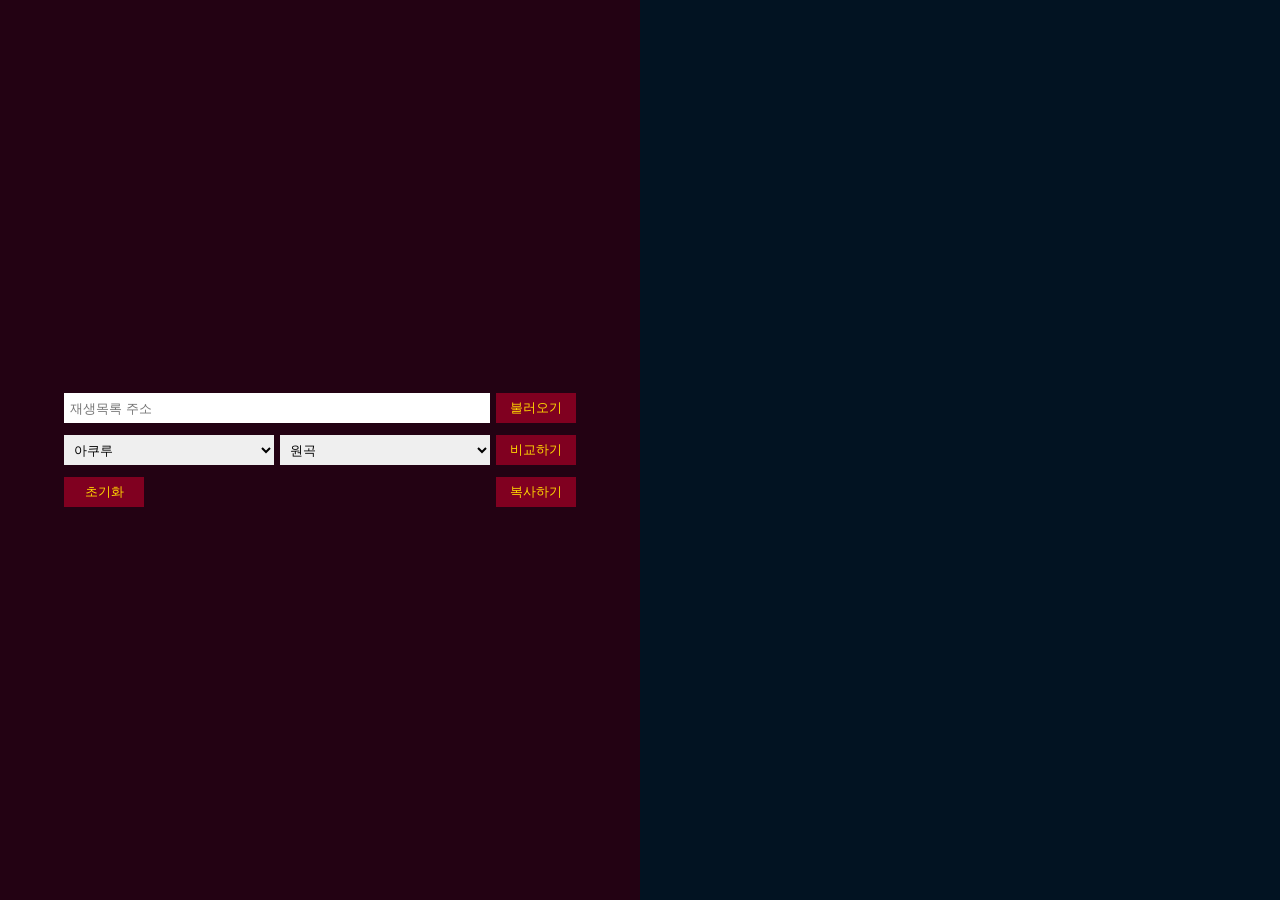
==== 도구.html @ 5a9cfa1b "2323" ====
<!DOCTYPE html>
<html lang="ko">
<head>
	<meta charset="UTF-8">
	<title>재생목록 비교</title>
	<style>
		* { margin : 0; padding : 0; border : 0; box-sizing : border-box; }

		:root
		{
			--오른쪽바탕색 : #021322;
			--왼쪽바탕색 : #230213;
			--강조1 : #FFD700;
			--강조2 : #800020;
		}

		body
		{
			display : flex;
			width : 100vw;
			height : 100dvh;
			overflow : hidden;
			background : var(--오른쪽바탕색);
			color : var(--강조1);
			font-size : 14px;
		}

		#왼쪽
		{
			flex : 0 0 50%;
			min-width : 0;
			height : 100%;
			background : var(--왼쪽바탕색);
			display : flex;
			flex-direction : column;
			align-items : center;
			justify-content : center;
			gap : 12px;
		}

		#오른쪽
		{
			position : relative;
			flex : 1;
			min-width : 0;
			height : 100%;
			display : flex;
			flex-direction : column;
			align-items : center;
		}

		.줄
		{
			display : flex;
			width : 80%;
			gap : 6px;
		}

		.줄 input,
		.줄 select
		{
			flex : 1;
			min-width : 0;
			padding : 6px;
		}

		.줄 button,
		#복사하기
		{
			padding : 6px 12px;
			cursor : pointer;
			background : var(--강조2);
			color : var(--강조1);
		}


		.줄 button:disabled
		{
			opacity : 0.4;
			cursor : default;
		}


		#상태
		{
			width : 80%;
			text-align : left;
		}

		#결과
		{
			width : 90%;
			flex : 1;
			overflow : auto;
			padding : 10px 0;
			white-space : pre-wrap;
			word-break : break-all;
		}

		#api_숨김
		{
			position : fixed;
			width : 200px;
			height : 200px;
		}

		.줄 button
		{
			width : 80px;
			flex : 0 0 80px;
		}

		.아래줄
		{
			justify-content : space-between;
		}
	</style>
</head>

<body>
	<div id="왼쪽">
		<div class="줄">
			<input id="주소_입력" type="text" placeholder="재생목록 주소">
			<button id="불러오기">불러오기</button>
		</div>
		<div class="줄">
			<select id="이름_선택">
			</select>
			<select id="종류_선택">
				<option value="원곡">원곡</option>
				<option value="커버">커버</option>
				<option value="쇼츠">쇼츠</option>
			</select>
			<button id="비교하기">비교하기</button>
		</div>
		<div class="줄 아래줄">
			<button id="초기화">초기화</button>
			<button id="복사하기">복사하기</button>
		</div>
	</div>
	<div id="상태"></div>

	<div id="오른쪽">
		<div id="결과"></div>
	</div>
	<div id="api_숨김">
		<div id="YTP">
		</div>
	</div>
</body>

<script src="js/준비.js"></script>
<script src="js/도구.js"></script>
</html>
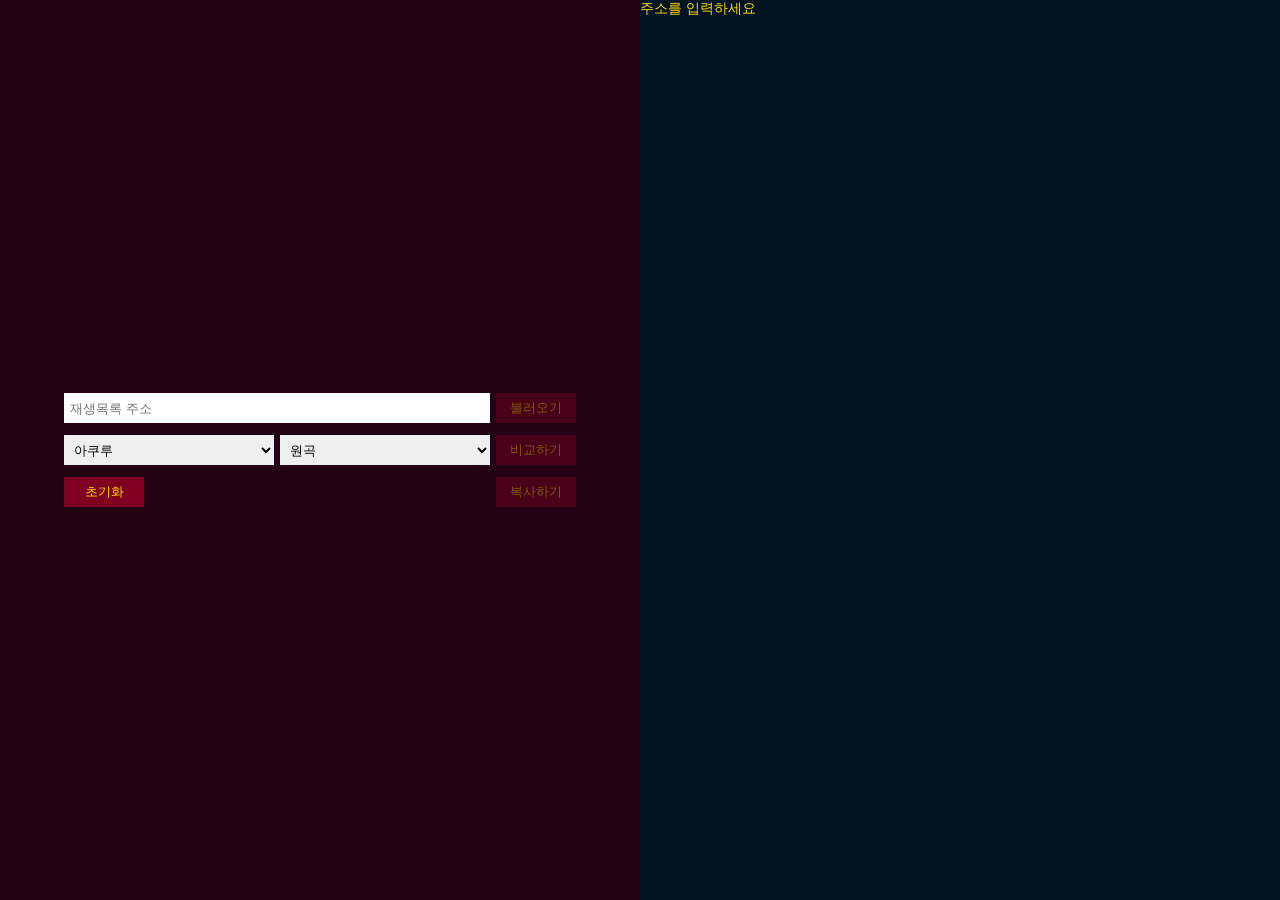
==== commit 71fe109b: "24" ====
--- a/도구.html
+++ b/도구.html
@@ -121,7 +121,7 @@
 	<div id="왼쪽">
 		<div class="줄">
 			<input id="주소_입력" type="text" placeholder="재생목록 주소">
-			<button id="불러오기">불러오기</button>
+			<button id="불러오기" disabled>불러오기</button>
 		</div>
 		<div class="줄">
 			<select id="이름_선택">
@@ -131,11 +131,11 @@
 				<option value="커버">커버</option>
 				<option value="쇼츠">쇼츠</option>
 			</select>
-			<button id="비교하기">비교하기</button>
+			<button id="비교하기" disabled>비교하기</button>
 		</div>
 		<div class="줄 아래줄">
 			<button id="초기화">초기화</button>
-			<button id="복사하기">복사하기</button>
+			<button id="복사하기" disabled>복사하기</button>
 		</div>
 	</div>
 	<div id="상태"></div>
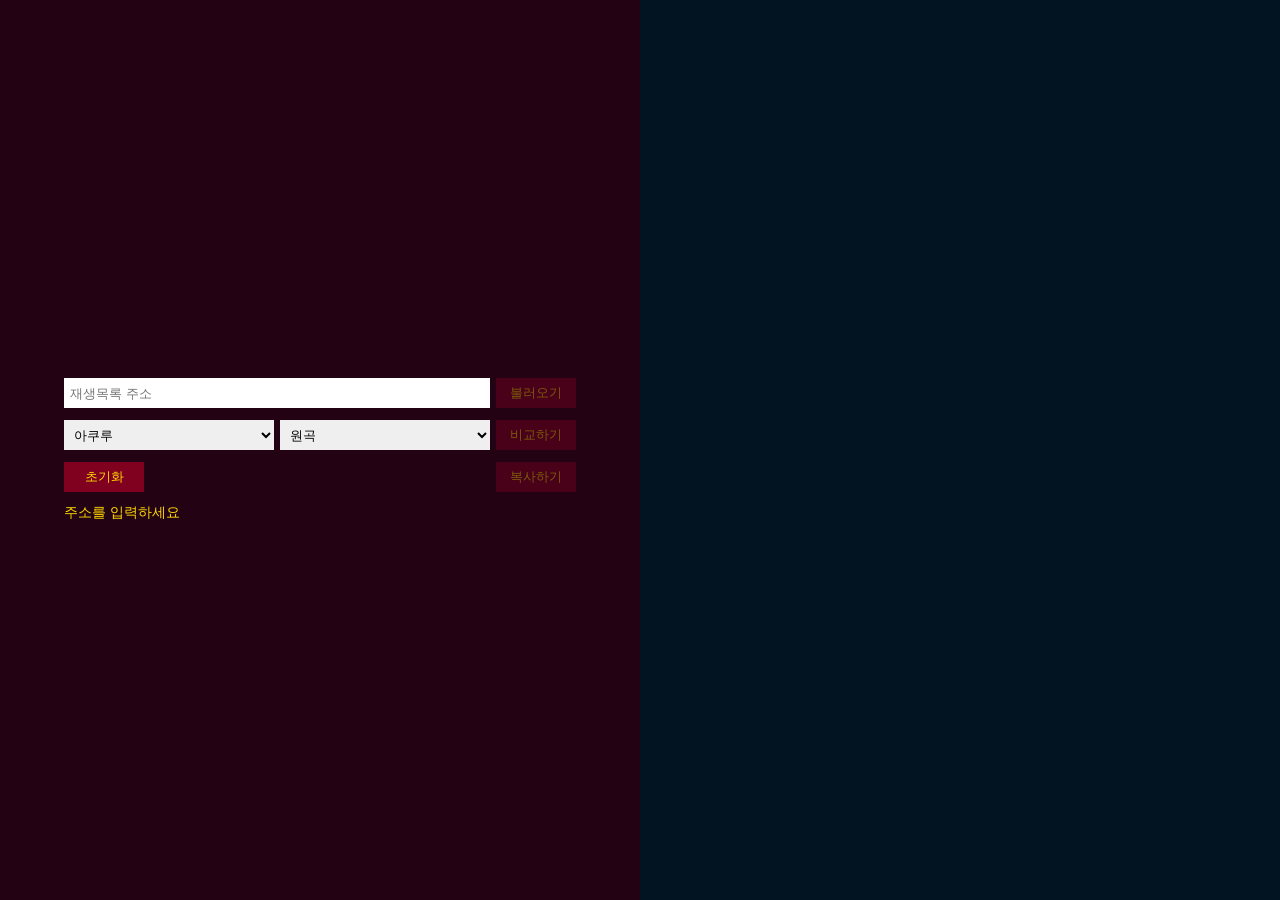
==== commit 7b4bc386: "23" ====
--- a/도구.html
+++ b/도구.html
@@ -137,8 +137,8 @@
 			<button id="초기화">초기화</button>
 			<button id="복사하기" disabled>복사하기</button>
 		</div>
+		<div id="상태"></div>
 	</div>
-	<div id="상태"></div>
 
 	<div id="오른쪽">
 		<div id="결과"></div>
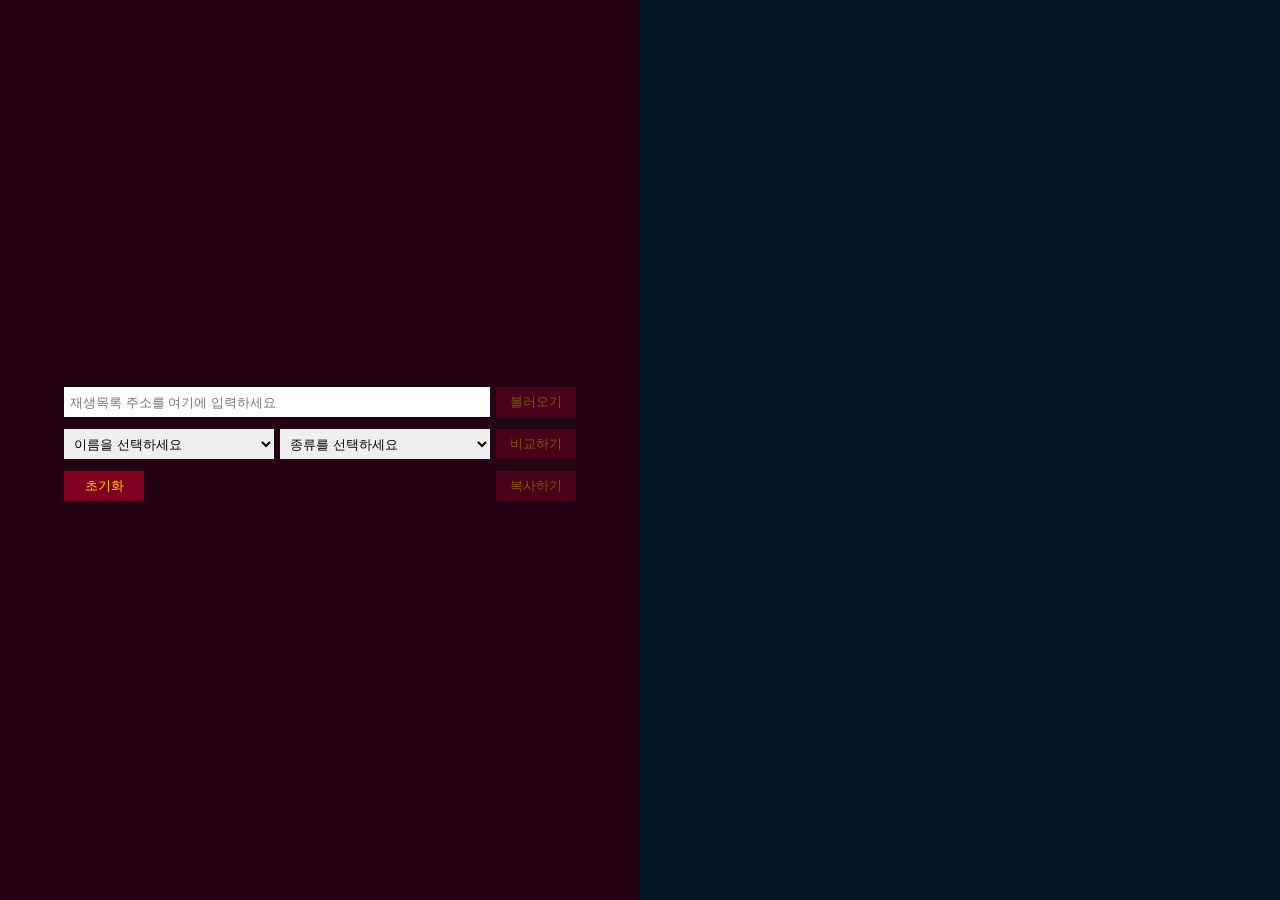
==== commit b79a4f7c: "123123" ====
--- a/도구.html
+++ b/도구.html
@@ -120,13 +120,15 @@
 <body>
 	<div id="왼쪽">
 		<div class="줄">
-			<input id="주소_입력" type="text" placeholder="재생목록 주소">
+			<input id="주소_입력" type="text" placeholder="재생목록 주소를 여기에 입력하세요">
 			<button id="불러오기" disabled>불러오기</button>
 		</div>
 		<div class="줄">
 			<select id="이름_선택">
+				<option value="" selected disabled hidden>이름을 선택하세요</option>
 			</select>
 			<select id="종류_선택">
+				<option value="" selected disabled hidden>종류를 선택하세요</option>
 				<option value="원곡">원곡</option>
 				<option value="커버">커버</option>
 				<option value="쇼츠">쇼츠</option>
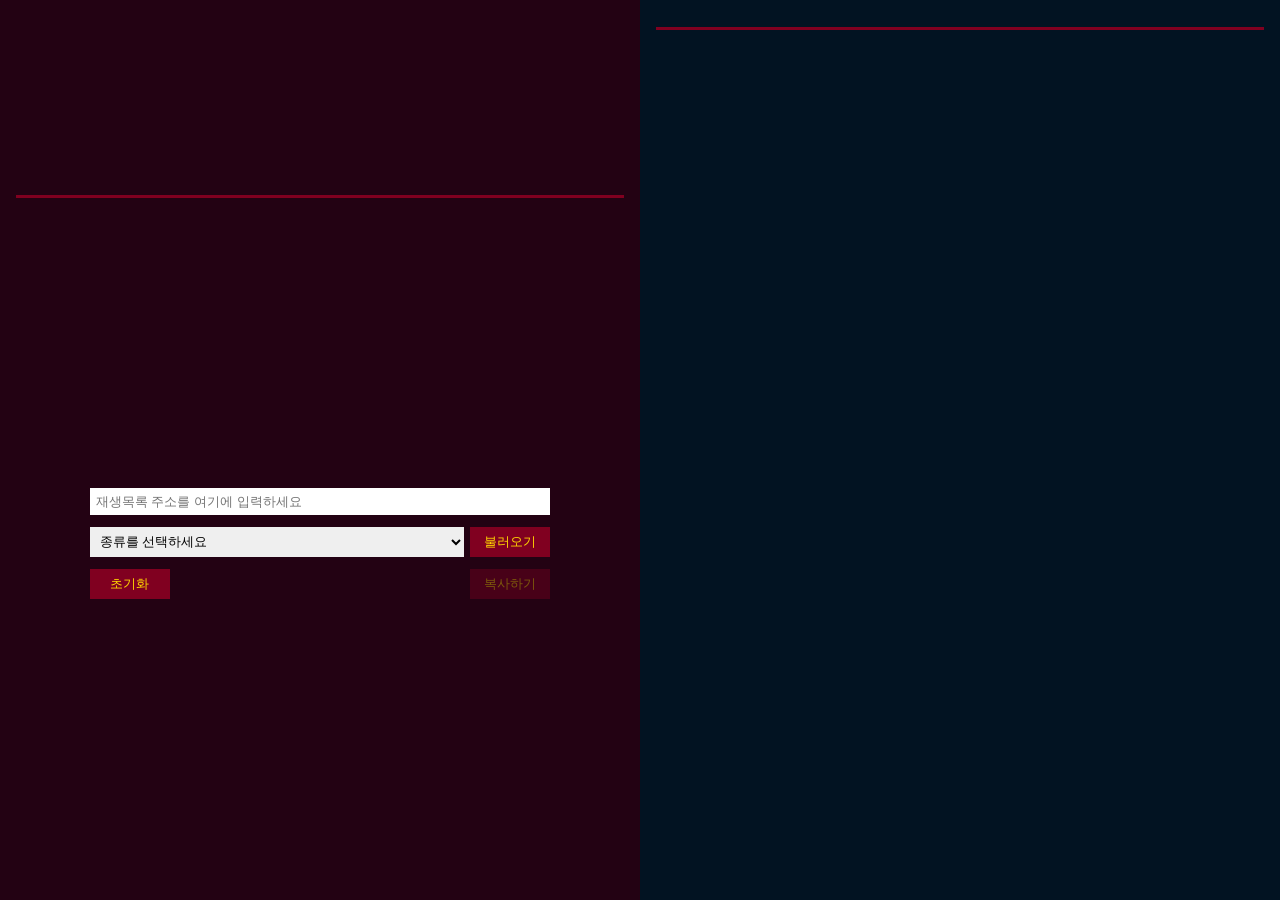
==== commit 3e1189dd: "2223" ====
--- a/도구.html
+++ b/도구.html
@@ -1,4 +1,4 @@
-<!DOCTYPE html>
+<!-- <!DOCTYPE html>
 <html lang="ko">
 <head>
 	<meta charset="UTF-8">
@@ -153,4 +153,195 @@
 
 <script src="js/준비.js"></script>
 <script src="js/도구.js"></script>
+</html> -->
+
+
+
+<!-- (수정) "시작" -->
+<!-- index.html 과 같은 화면 > 왼쪽(머리말, 본문) / 오른쪽(머리말, 본문) 구조로 변경 -->
+<!DOCTYPE html>
+<html lang="ko">
+<head>
+	<meta charset="UTF-8">
+	<title>재생목록 조사</title>
+	<style>
+		* { margin : 0; padding : 0; border : 0; box-sizing : border-box; }
+
+		:root
+		{
+			--오른쪽바탕색 : #021322;
+			--왼쪽바탕색 : #230213;
+			--강조1 : #FFD700;
+			--강조2 : #800020;
+		}
+
+		body
+		{
+			width : 100vw;
+			height : 100dvh;
+			overflow : hidden;
+			background : var(--오른쪽바탕색);
+			color : var(--강조1);
+			font-size : 14px;
+		}
+
+		#화면
+		{
+			display : grid;
+			grid-template-columns : minmax(0, 1fr) minmax(0, 1fr);
+			grid-template-rows : 100%;
+			height : 100%;
+		}
+
+		#왼쪽,
+		#오른쪽
+		{
+			display : flex;
+			flex-direction : column;
+			align-items : center;
+			height : 100%;
+			min-height : 0;
+		}
+
+		#왼쪽 { background : var(--왼쪽바탕색); }
+		#오른쪽 { background : var(--오른쪽바탕색); }
+
+		.머리말
+		{
+			display : flex;
+			align-items : center;
+			justify-content : center;
+			width : 95%;
+			min-height : 30px;
+			padding-bottom : 3px;
+			border-bottom : 3px solid var(--강조2);
+		}
+
+		.본문
+		{
+			display : flex;
+			flex-direction : column;
+			align-items : center;
+			width : 90%;
+			flex : 1;
+			min-height : 0;
+		}
+
+		#왼쪽 .본문
+		{
+			justify-content : center;
+			gap : 12px;
+		}
+
+		/* 머리말 가운데 player */
+		#player
+		{
+			width : 320px;
+			height : 180px;
+			margin : 6px 0;
+		}
+
+		#player iframe,
+		#YTP
+		{
+			display : block;
+			width : 100%;
+			height : 100%;
+		}
+
+		.줄
+		{
+			display : flex;
+			width : 80%;
+			gap : 6px;
+		}
+
+		.줄 input,
+		.줄 select
+		{
+			flex : 1;
+			min-width : 0;
+			padding : 6px;
+		}
+
+		.줄 button
+		{
+			flex : 0 0 80px;
+			width : 80px;
+			padding : 6px 12px;
+			cursor : pointer;
+			background : var(--강조2);
+			color : var(--강조1);
+		}
+
+		.줄 button:disabled
+		{
+			opacity : 0.4;
+			cursor : default;
+		}
+
+		.아래줄 { justify-content : space-between; }
+
+		#상태
+		{
+			width : 80%;
+			text-align : left;
+			white-space : pre-wrap;
+			word-break : break-all;
+		}
+
+		#결과
+		{
+			width : 100%;
+			flex : 1;
+			overflow : auto;
+			padding : 10px 0;
+			white-space : pre-wrap;
+			word-break : break-all;
+		}
+	</style>
+</head>
+
+<body>
+	<main id="화면">
+
+		<section id="왼쪽">
+			<header class="머리말">
+				<section id="player">
+					<div id="YTP"></div>
+				</section>
+			</header>
+			<section class="본문">
+				<div class="줄">
+					<input id="주소_입력" type="text" placeholder="재생목록 주소를 여기에 입력하세요">
+				</div>
+				<div class="줄">
+					<select id="종류_선택">
+						<option value="" selected disabled hidden>종류를 선택하세요</option>
+						<option value="원곡">원곡</option>
+						<option value="커버">커버</option>
+						<option value="쇼츠">쇼츠</option>
+					</select>
+					<button id="불러오기">불러오기</button>
+				</div>
+				<div class="줄 아래줄">
+					<button id="초기화">초기화</button>
+					<button id="복사하기" disabled>복사하기</button>
+				</div>
+				<div id="상태"></div>
+			</section>
+		</section>
+
+		<section id="오른쪽">
+			<header class="머리말"></header>
+			<section class="본문">
+				<div id="결과"></div>
+			</section>
+		</section>
+
+	</main>
+
+	<script src="js/도구.js"></script>
+</body>
 </html>
+<!-- (수정) "종료" -->
